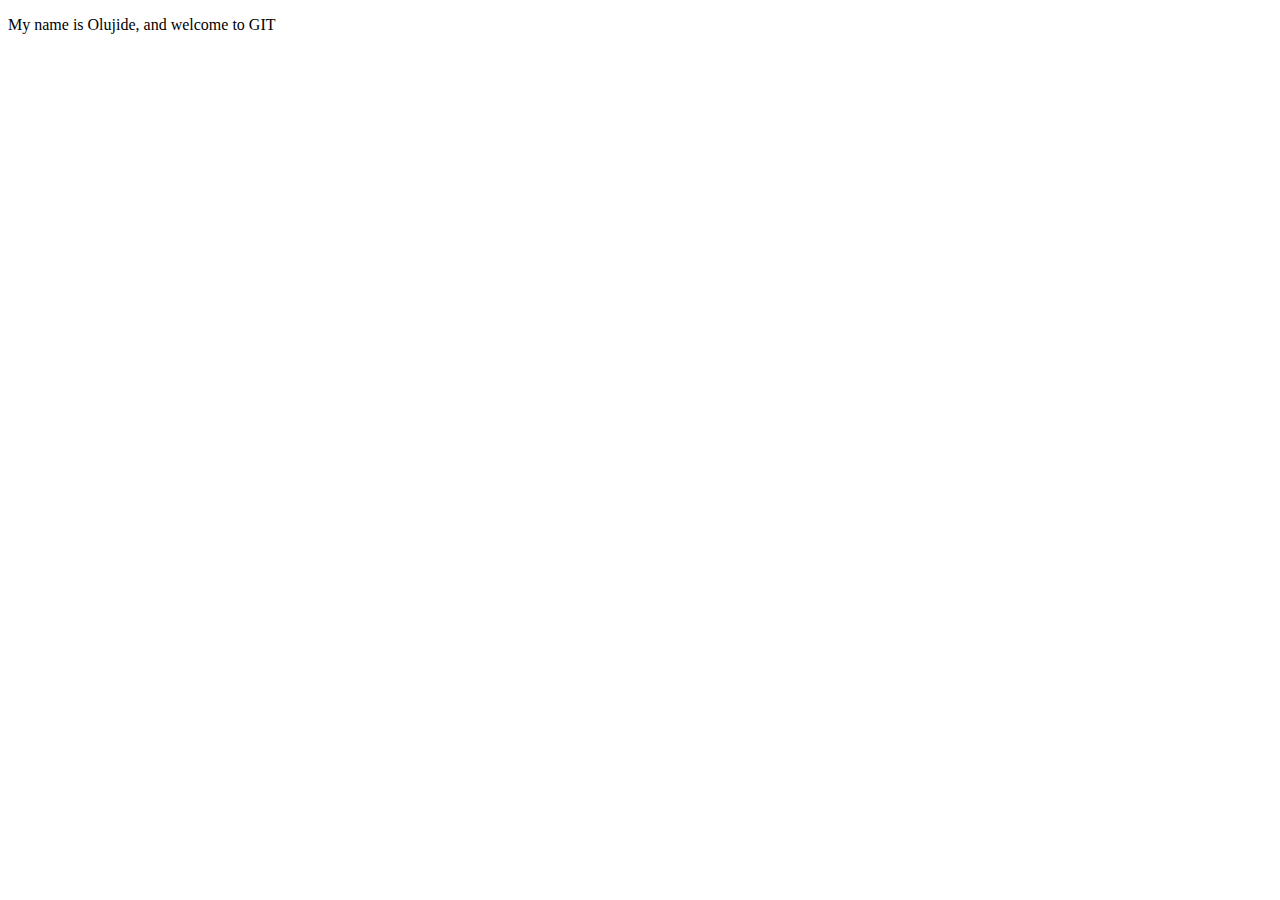
==== index.html @ 9cff62fd "welcome to Git" ====
<!DOCTYPE html>
<html lang="en">
<head>
    <meta charset="UTF-8">
    <meta http-equiv="X-UA-Compatible" content="IE=edge">
    <meta name="viewport" content="width=device-width, initial-scale=1.0">
    <title>FirstGit</title>
</head>
<body>
    <p>My name is Olujide, and welcome to GIT</p>
    
</body>
</html>
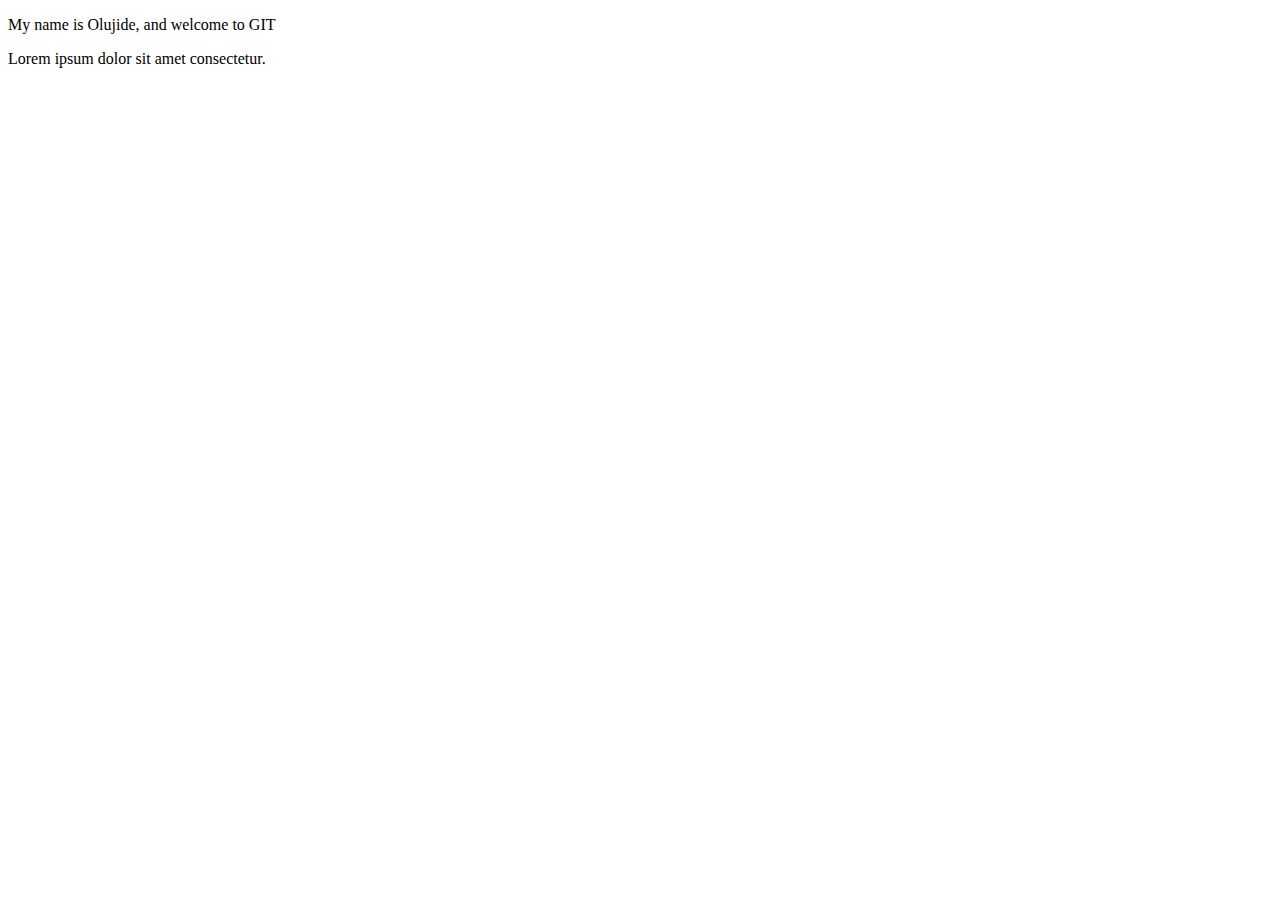
==== commit 23e9d18d: "updatedcommit" ====
--- a/index.html
+++ b/index.html
@@ -8,6 +8,7 @@
 </head>
 <body>
     <p>My name is Olujide, and welcome to GIT</p>
+    <p>Lorem ipsum dolor sit amet consectetur.</p>
     
 </body>
 </html>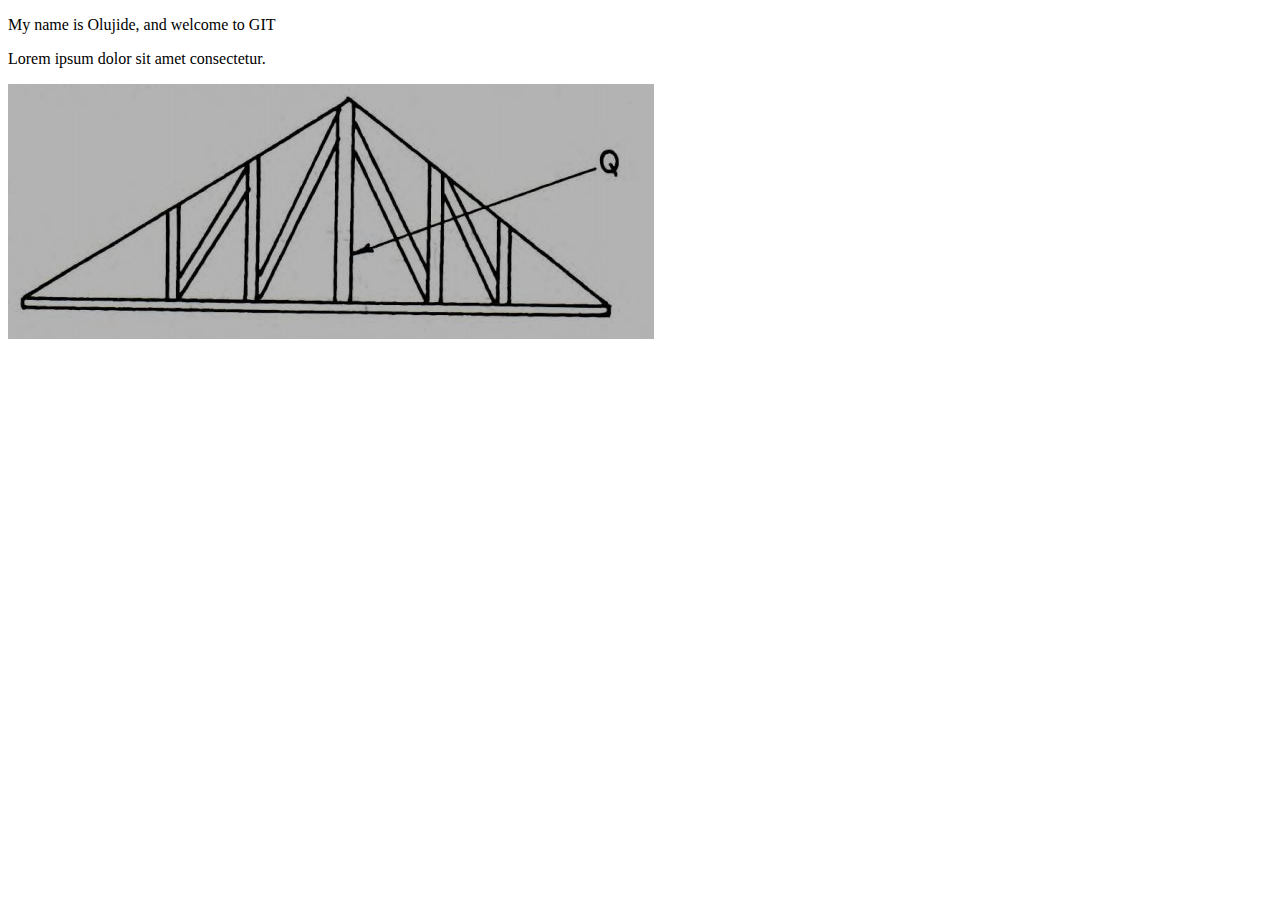
==== commit a99be558: "i added image" ====
--- a/index.html
+++ b/index.html
@@ -9,6 +9,6 @@
 <body>
     <p>My name is Olujide, and welcome to GIT</p>
     <p>Lorem ipsum dolor sit amet consectetur.</p>
-    
+    <img src="./image/rhrh.jpg" alt="">
 </body>
 </html>